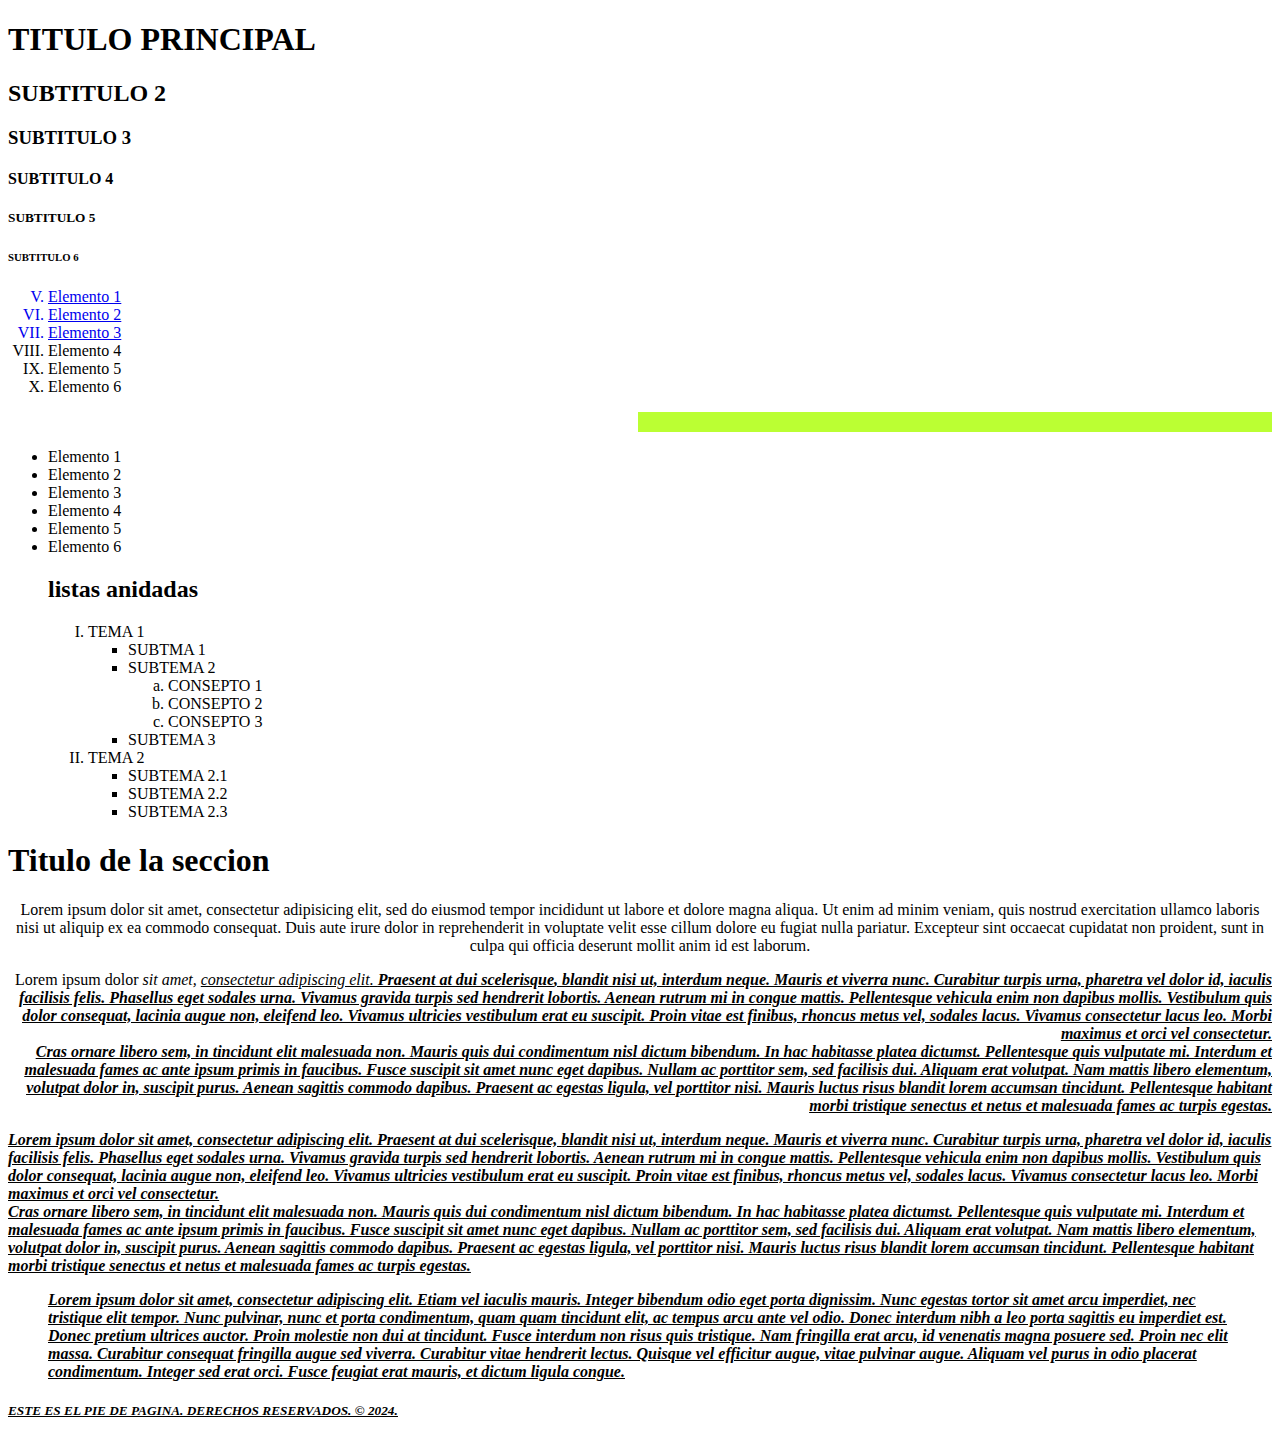
==== index.html @ c755c447 "Add files via upload" ====
<!DOCTYPE html>
<html>
<head>
	<meta name="viewport" content="width=device-width, initial-scale=1">
	<title>MI PRIMRA PAGINA</title>
	<!--DEFINE EL CONJUNTO DE CARACTERES  -->
	<meta charset="utf-8"/>
	<meta name="autor" content="UPSLP">
	<link rel="icon" type="image/png" href="imagenes/logo.png">

</head>
<body>
	<!-- TITULOS -->
	<header>
		<h1>TITULO PRINCIPAL</h1>
		<h2>SUBTITULO 2</h2>
		<h3>SUBTITULO 3</h3>
		<h4>SUBTITULO 4</h4>
		<h5>SUBTITULO 5</h5>
		<h6>SUBTITULO 6</h6>
	</header>
	<!-- BARRA D NAVEGACION -->
	<nav>
		<!-- lista ordenada -->
		<ol type="I" start="5">
			<a href="http://www.upslp.edu.mx"
			alt="ir a la pagina de la UPSLP"> 
			<li>Elemento 1</li>
			<a/>
			<a href="http://google.com"
			alt="ir a la pagina de google">
			<li>Elemento 2</li>
			<a/>
			<a href="info.html"
			alt="pagina informativa">
			<li>Elemento 3</li>
			<a/>
			<li>Elemento 4</li>
			<li>Elemento 5</li>
			<li>Elemento 6</li>
		</ol>
	</nav>
	<hr width="50%" align="right" size="20px" noshade color="#BBFF33" />
	<!-- lista desordenada -->
	<ul>
			<li>Elemento 1</li>
			<li>Elemento 2</li>
			<li>Elemento 3</li>
			<li>Elemento 4</li>
			<li>Elemento 5</li>
			<li>Elemento 6</li>
	</ul>
	<ul>
		<h2>listas anidadas</h2>
		<ol type="I">
			<li>TEMA 1</li>
			<ul type="square">
				<li>SUBTMA 1</li>
				<li>SUBTEMA 2</li>
				<ol type="a">
					<li>CONSEPTO 1</li>
					<li>CONSEPTO 2</li>
					<li>CONSEPTO 3</li>
				</ol>
				<li>SUBTEMA 3</li>
			</ul>
			<li>TEMA 2</li>
			<ul>
				<li>SUBTEMA 2.1</li>
				<li>SUBTEMA 2.2</li>
				<li>SUBTEMA 2.3</li>
			</ul>
		</ol>
	</ul>
	<section>
		<h1>Titulo de la seccion</h1>
		<p align="center">
			Lorem ipsum dolor sit amet, consectetur adipisicing elit, sed do eiusmod
			tempor incididunt ut labore et dolore magna aliqua. Ut enim ad minim veniam,
			quis nostrud exercitation ullamco laboris nisi ut aliquip ex ea commodo
			consequat. Duis aute irure dolor in reprehenderit in voluptate velit esse
			cillum dolore eu fugiat nulla pariatur. Excepteur sint occaecat cupidatat non
			proident, sunt in culpa qui officia deserunt mollit anim id est laborum.
			</p>
		<p align="right">
		Lorem ipsum dolor <i>sit amet,<i> <u>consectetur adipiscing elit<u>. <b>Praesent at dui scelerisque<b>, blandit nisi ut, interdum neque. Mauris et viverra nunc. Curabitur turpis urna, pharetra vel dolor id, iaculis facilisis felis. Phasellus eget sodales urna. Vivamus gravida turpis sed hendrerit lobortis. Aenean rutrum mi in congue mattis. Pellentesque vehicula enim non dapibus mollis. Vestibulum quis dolor consequat, lacinia augue non, eleifend leo. Vivamus ultricies vestibulum erat eu suscipit. Proin vitae est finibus, rhoncus metus vel, sodales lacus. Vivamus consectetur lacus leo. Morbi maximus et orci vel consectetur.
		<br/>
		Cras ornare libero sem, in tincidunt elit malesuada non. Mauris quis dui condimentum nisl dictum bibendum. In hac habitasse platea dictumst. Pellentesque quis vulputate mi. Interdum et malesuada fames ac ante ipsum primis in faucibus. Fusce suscipit sit amet nunc eget dapibus. Nullam ac porttitor sem, sed facilisis dui. Aliquam erat volutpat. Nam mattis libero elementum, volutpat dolor in, suscipit purus. Aenean sagittis commodo dapibus. Praesent ac egestas ligula, vel porttitor nisi. Mauris luctus risus blandit lorem accumsan tincidunt. Pellentesque habitant morbi tristique senectus et netus et malesuada fames ac turpis egestas.
		<p>
	</p align="left">
		Lorem ipsum dolor sit amet, consectetur adipiscing elit. Praesent at dui scelerisque, blandit nisi ut, interdum neque. Mauris et viverra nunc. Curabitur turpis urna, pharetra vel dolor id, iaculis facilisis felis. Phasellus eget sodales urna. Vivamus gravida turpis sed hendrerit lobortis. Aenean rutrum mi in congue mattis. Pellentesque vehicula enim non dapibus mollis. Vestibulum quis dolor consequat, lacinia augue non, eleifend leo. Vivamus ultricies vestibulum erat eu suscipit. Proin vitae est finibus, rhoncus metus vel, sodales lacus. Vivamus consectetur lacus leo. Morbi maximus et orci vel consectetur.
		<br/>
		Cras ornare libero sem, in tincidunt elit malesuada non. Mauris quis dui condimentum nisl dictum bibendum. In hac habitasse platea dictumst. Pellentesque quis vulputate mi. Interdum et malesuada fames ac ante ipsum primis in faucibus. Fusce suscipit sit amet nunc eget dapibus. Nullam ac porttitor sem, sed facilisis dui. Aliquam erat volutpat. Nam mattis libero elementum, volutpat dolor in, suscipit purus. Aenean sagittis commodo dapibus. Praesent ac egestas ligula, vel porttitor nisi. Mauris luctus risus blandit lorem accumsan tincidunt. Pellentesque habitant morbi tristique senectus et netus et malesuada fames ac turpis egestas.
		</p>
	</section>

	<aside>
		<blockquote>Lorem ipsum dolor sit amet, consectetur adipiscing elit. Etiam vel iaculis mauris. Integer bibendum odio eget porta dignissim. Nunc egestas tortor sit amet arcu imperdiet, nec tristique elit tempor. Nunc pulvinar, nunc et porta condimentum, quam quam tincidunt elit, ac tempus arcu ante vel odio. Donec interdum nibh a leo porta sagittis eu imperdiet est. Donec pretium ultrices auctor. Proin molestie non dui at tincidunt. Fusce interdum non risus quis tristique. Nam fringilla erat arcu, id venenatis magna posuere sed. Proin nec elit massa. Curabitur consequat fringilla augue sed viverra. Curabitur vitae hendrerit lectus. Quisque vel efficitur augue, vitae pulvinar augue. Aliquam vel purus in odio placerat condimentum. Integer sed erat orci. Fusce feugiat erat mauris, et dictum ligula congue.</blockquote>

	</aside>

	<footer>
		<h5>ESTE ES EL PIE DE PAGINA. DERECHOS RESERVADOS. &copy; 2024.</h5>
	</footer>
</body>
</html>
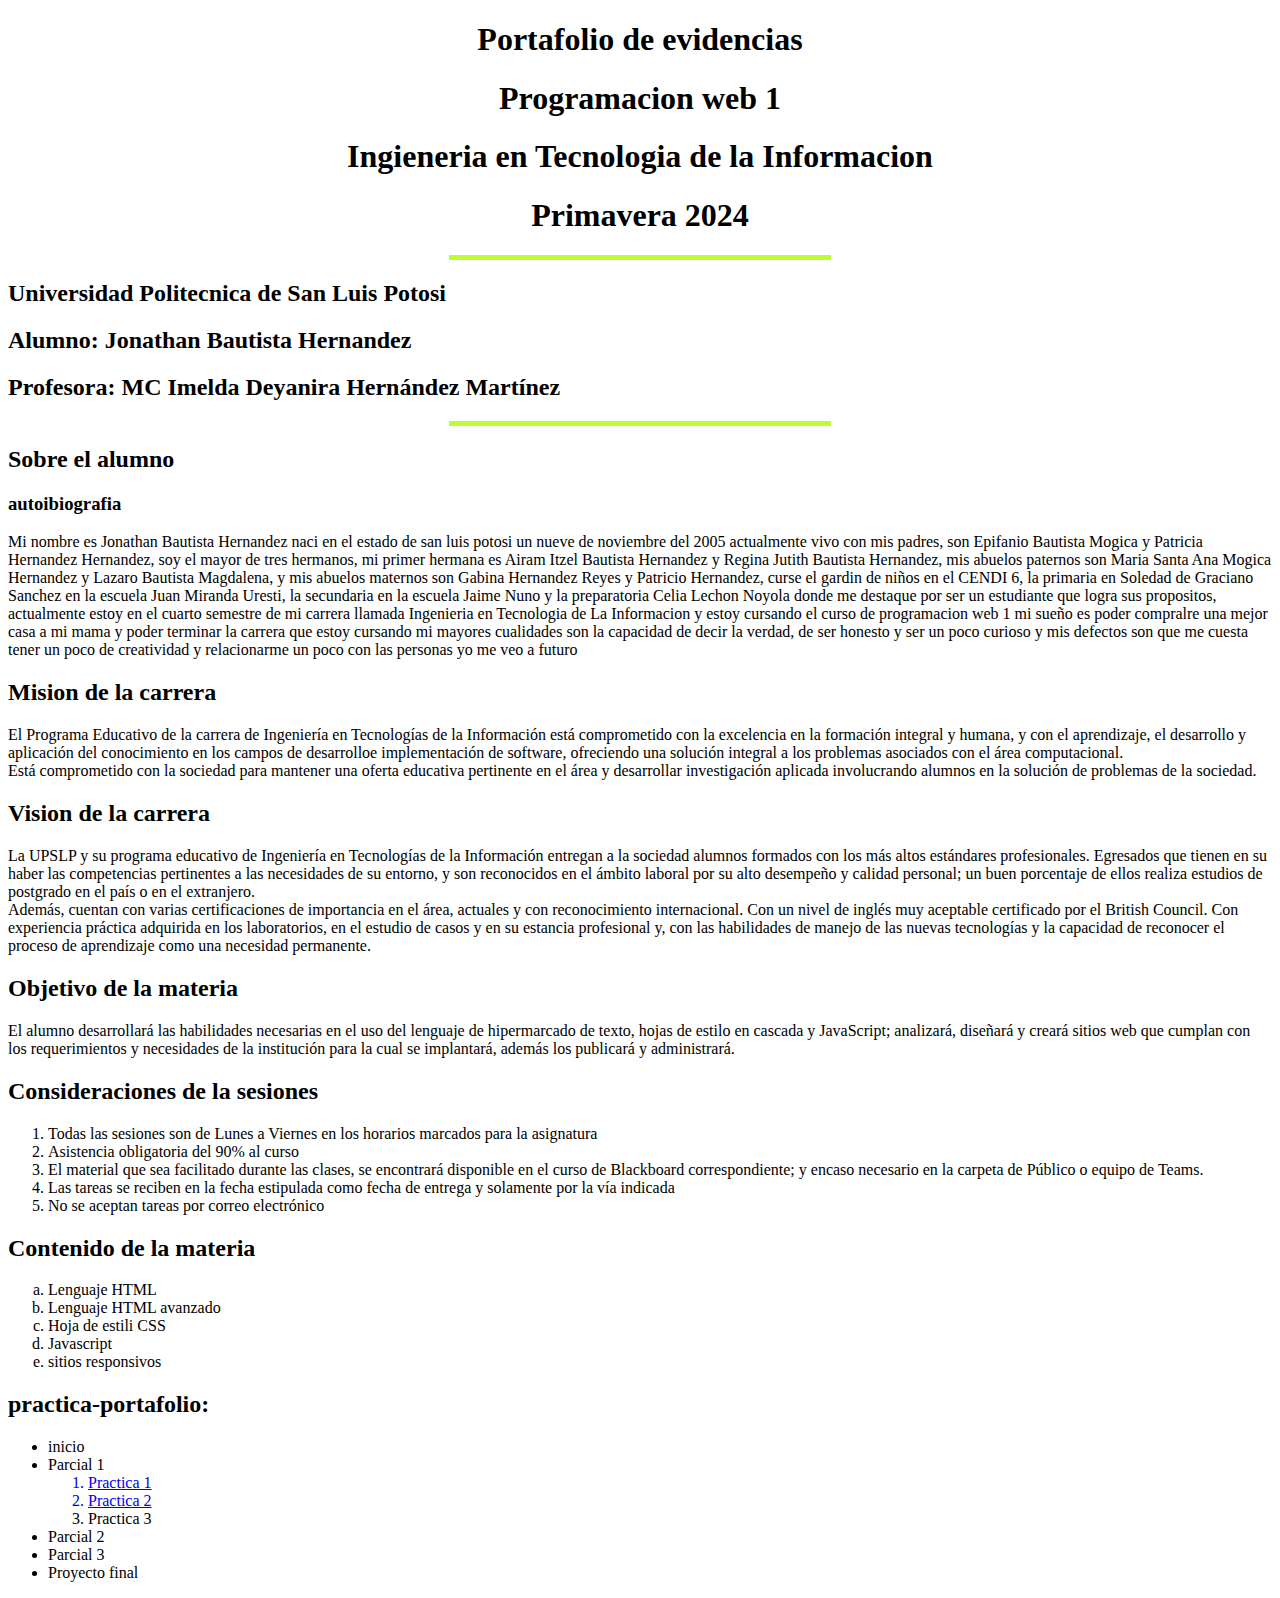
==== commit 9d7d299c: "Add files via upload" ====
--- a/index.html
+++ b/index.html
@@ -1,106 +1,102 @@
 <!DOCTYPE html>
 <html>
 <head>
+	<meta charset="utf-8">
 	<meta name="viewport" content="width=device-width, initial-scale=1">
-	<title>MI PRIMRA PAGINA</title>
-	<!--DEFINE EL CONJUNTO DE CARACTERES  -->
-	<meta charset="utf-8"/>
+	<title>Portafolio de evidencias</title>
+	<meta charset="utf-8">
 	<meta name="autor" content="UPSLP">
-	<link rel="icon" type="image/png" href="imagenes/logo.png">
+	<link rel="icon" type="image/png" href="imagen/logo.png">
 
 </head>
 <body>
-	<!-- TITULOS -->
-	<header>
-		<h1>TITULO PRINCIPAL</h1>
-		<h2>SUBTITULO 2</h2>
-		<h3>SUBTITULO 3</h3>
-		<h4>SUBTITULO 4</h4>
-		<h5>SUBTITULO 5</h5>
-		<h6>SUBTITULO 6</h6>
+	<header align="center">
+		<h1>Portafolio de evidencias</h1>
+		<h1>Programacion web 1</h1>
+		<h1>Ingieneria en Tecnologia de la Informacion</h1>
+		<h1>Primavera 2024</h1>
+		<hr width="30%" align="center" size="5px" noshade color="#BBFF33" />
+		<header align="left">
+			<h2>Universidad Politecnica de San Luis Potosi</h2>
+		<h2>Alumno: Jonathan Bautista Hernandez</h2>
+		<h2>Profesora: MC Imelda Deyanira Hernández Martínez</h2>
+		<hr width="30%" align="center" size="5px" noshade color="#BBFF33" />
+		<h2>Sobre el alumno</h2>
+			<section>
+				<p>
+					<h3>autoibiografia</h3>
+					Mi nombre es Jonathan Bautista Hernandez naci en el estado de san luis potosi un nueve de noviembre del 2005 actualmente vivo con mis padres, son Epifanio Bautista Mogica y Patricia Hernandez Hernandez, soy el mayor de tres hermanos, mi primer hermana es Airam Itzel Bautista Hernandez y Regina Jutith Bautista Hernandez, mis abuelos paternos son Maria Santa Ana Mogica Hernandez y Lazaro Bautista Magdalena, y mis abuelos maternos son Gabina Hernandez Reyes y Patricio Hernandez, curse el gardin de niños en el CENDI 6, la primaria en Soledad de Graciano Sanchez en la escuela Juan Miranda Uresti, la secundaria en la escuela Jaime Nuno y la preparatoria Celia Lechon Noyola donde me destaque por ser un estudiante que logra sus propositos, actualmente estoy en el cuarto semestre de mi carrera llamada Ingenieria en Tecnologia de La Informacion y estoy cursando el curso de programacion web 1 mi sueño es poder compralre una mejor casa a mi mama y poder terminar la carrera que estoy cursando mi mayores cualidades son la capacidad de decir la verdad, de ser honesto y ser un poco curioso y mis defectos son que me cuesta tener un poco de creatividad y relacionarme un poco con las personas yo me veo a futuro 
+				</p>
+			</section>
+		<h2>Mision de la carrera</h2>
+		<section>
+			<p>
+				El Programa Educativo de la carrera de Ingeniería en Tecnologías de la Información está comprometido con la excelencia en
+				la formación integral y humana, y con el aprendizaje, el desarrollo y aplicación del conocimiento en los campos de desarrolloe implementación de software, ofreciendo una solución integral a los problemas asociados con el área computacional.
+				<br/>
+				Está comprometido con la sociedad para mantener una oferta educativa pertinente en el área y desarrollar investigación
+				aplicada involucrando alumnos en la solución de problemas de la sociedad. 
+			</p>
+		</section>
+		<h2>Vision de la carrera</h2>
+		<section>
+			<p>
+				La UPSLP y su programa educativo de Ingeniería en Tecnologías de la Información entregan a la sociedad alumnos formados
+				con los más altos estándares profesionales.
+				Egresados que tienen en su haber las competencias pertinentes a las necesidades de su entorno, y son reconocidos en el
+				ámbito laboral por su alto desempeño y calidad personal; un buen porcentaje de ellos realiza estudios de postgrado en el
+				país o en el extranjero.
+				<br/>
+				Además, cuentan con varias certificaciones de importancia en el área, actuales y con reconocimiento internacional. Con un
+				nivel de inglés muy aceptable certificado por el British Council. Con experiencia práctica adquirida en los laboratorios, en el estudio de casos y en su estancia profesional y, con las habilidades de manejo de las nuevas tecnologías y la capacidad de reconocer el proceso de aprendizaje como una necesidad permanente. 
+			</p>
+		</section>
+		<h2>Objetivo de la materia</h2>
+		<section>
+			<p>
+				El alumno desarrollará las habilidades necesarias en el uso del lenguaje de hipermarcado de texto, hojas de estilo en cascada y JavaScript; analizará, diseñará y creará sitios web que cumplan con los requerimientos y necesidades de la institución para la cual se implantará, además los publicará y administrará.
+			</p>
+		</section>
+		<h2>Consideraciones de la sesiones</h2>
+		<nav>
+			<!-- lista ordenada -->
+			<ol type="1" >
+				<li>Todas las sesiones son de Lunes a Viernes en los horarios marcados para la asignatura</li>
+				<li>Asistencia obligatoria del 90% al curso</li>
+				<li>El material que sea facilitado durante las clases, se encontrará disponible en el curso de Blackboard correspondiente; y encaso necesario en la carpeta de Público o equipo de Teams. </li>
+				<li>Las tareas se reciben en la fecha estipulada como fecha de entrega y solamente por la vía indicada</li>
+				<li>No se aceptan tareas por correo electrónico</li>
+			</ol>
+		</nav>
+		<h2>Contenido de la materia</h2>
+		<nav>
+			<ol type="a">
+				<li>Lenguaje HTML</li>
+				<li>Lenguaje HTML avanzado</li>
+				<li>Hoja de estili CSS</li>
+				<li>Javascript</li>
+				<li>sitios responsivos</li>
+			</ol>
+		</nav>
+		<h2>practica-portafolio:</h2>
+		<ul type="center">
+			<li>inicio</li>
+			<li>Parcial 1</li>
+			<ol>
+				<a href="info.html" alt="Pagina informativa">
+				<li>Practica 1</li>
+				</a>
+			<a href="saludo.html" alt="Pagina informativa">
+				<li>Practica 2</li>
+				</a>
+				<li>Practica 3</li>
+			</ol>
+			<li>Parcial 2</li>
+			<li>Parcial 3</li>
+			<li>Proyecto final</li>
+		</ul>
+		</header>
 	</header>
-	<!-- BARRA D NAVEGACION -->
-	<nav>
-		<!-- lista ordenada -->
-		<ol type="I" start="5">
-			<a href="http://www.upslp.edu.mx"
-			alt="ir a la pagina de la UPSLP"> 
-			<li>Elemento 1</li>
-			<a/>
-			<a href="http://google.com"
-			alt="ir a la pagina de google">
-			<li>Elemento 2</li>
-			<a/>
-			<a href="info.html"
-			alt="pagina informativa">
-			<li>Elemento 3</li>
-			<a/>
-			<li>Elemento 4</li>
-			<li>Elemento 5</li>
-			<li>Elemento 6</li>
-		</ol>
-	</nav>
-	<hr width="50%" align="right" size="20px" noshade color="#BBFF33" />
-	<!-- lista desordenada -->
-	<ul>
-			<li>Elemento 1</li>
-			<li>Elemento 2</li>
-			<li>Elemento 3</li>
-			<li>Elemento 4</li>
-			<li>Elemento 5</li>
-			<li>Elemento 6</li>
-	</ul>
-	<ul>
-		<h2>listas anidadas</h2>
-		<ol type="I">
-			<li>TEMA 1</li>
-			<ul type="square">
-				<li>SUBTMA 1</li>
-				<li>SUBTEMA 2</li>
-				<ol type="a">
-					<li>CONSEPTO 1</li>
-					<li>CONSEPTO 2</li>
-					<li>CONSEPTO 3</li>
-				</ol>
-				<li>SUBTEMA 3</li>
-			</ul>
-			<li>TEMA 2</li>
-			<ul>
-				<li>SUBTEMA 2.1</li>
-				<li>SUBTEMA 2.2</li>
-				<li>SUBTEMA 2.3</li>
-			</ul>
-		</ol>
-	</ul>
-	<section>
-		<h1>Titulo de la seccion</h1>
-		<p align="center">
-			Lorem ipsum dolor sit amet, consectetur adipisicing elit, sed do eiusmod
-			tempor incididunt ut labore et dolore magna aliqua. Ut enim ad minim veniam,
-			quis nostrud exercitation ullamco laboris nisi ut aliquip ex ea commodo
-			consequat. Duis aute irure dolor in reprehenderit in voluptate velit esse
-			cillum dolore eu fugiat nulla pariatur. Excepteur sint occaecat cupidatat non
-			proident, sunt in culpa qui officia deserunt mollit anim id est laborum.
-			</p>
-		<p align="right">
-		Lorem ipsum dolor <i>sit amet,<i> <u>consectetur adipiscing elit<u>. <b>Praesent at dui scelerisque<b>, blandit nisi ut, interdum neque. Mauris et viverra nunc. Curabitur turpis urna, pharetra vel dolor id, iaculis facilisis felis. Phasellus eget sodales urna. Vivamus gravida turpis sed hendrerit lobortis. Aenean rutrum mi in congue mattis. Pellentesque vehicula enim non dapibus mollis. Vestibulum quis dolor consequat, lacinia augue non, eleifend leo. Vivamus ultricies vestibulum erat eu suscipit. Proin vitae est finibus, rhoncus metus vel, sodales lacus. Vivamus consectetur lacus leo. Morbi maximus et orci vel consectetur.
-		<br/>
-		Cras ornare libero sem, in tincidunt elit malesuada non. Mauris quis dui condimentum nisl dictum bibendum. In hac habitasse platea dictumst. Pellentesque quis vulputate mi. Interdum et malesuada fames ac ante ipsum primis in faucibus. Fusce suscipit sit amet nunc eget dapibus. Nullam ac porttitor sem, sed facilisis dui. Aliquam erat volutpat. Nam mattis libero elementum, volutpat dolor in, suscipit purus. Aenean sagittis commodo dapibus. Praesent ac egestas ligula, vel porttitor nisi. Mauris luctus risus blandit lorem accumsan tincidunt. Pellentesque habitant morbi tristique senectus et netus et malesuada fames ac turpis egestas.
-		<p>
-	</p align="left">
-		Lorem ipsum dolor sit amet, consectetur adipiscing elit. Praesent at dui scelerisque, blandit nisi ut, interdum neque. Mauris et viverra nunc. Curabitur turpis urna, pharetra vel dolor id, iaculis facilisis felis. Phasellus eget sodales urna. Vivamus gravida turpis sed hendrerit lobortis. Aenean rutrum mi in congue mattis. Pellentesque vehicula enim non dapibus mollis. Vestibulum quis dolor consequat, lacinia augue non, eleifend leo. Vivamus ultricies vestibulum erat eu suscipit. Proin vitae est finibus, rhoncus metus vel, sodales lacus. Vivamus consectetur lacus leo. Morbi maximus et orci vel consectetur.
-		<br/>
-		Cras ornare libero sem, in tincidunt elit malesuada non. Mauris quis dui condimentum nisl dictum bibendum. In hac habitasse platea dictumst. Pellentesque quis vulputate mi. Interdum et malesuada fames ac ante ipsum primis in faucibus. Fusce suscipit sit amet nunc eget dapibus. Nullam ac porttitor sem, sed facilisis dui. Aliquam erat volutpat. Nam mattis libero elementum, volutpat dolor in, suscipit purus. Aenean sagittis commodo dapibus. Praesent ac egestas ligula, vel porttitor nisi. Mauris luctus risus blandit lorem accumsan tincidunt. Pellentesque habitant morbi tristique senectus et netus et malesuada fames ac turpis egestas.
-		</p>
-	</section>
 
-	<aside>
-		<blockquote>Lorem ipsum dolor sit amet, consectetur adipiscing elit. Etiam vel iaculis mauris. Integer bibendum odio eget porta dignissim. Nunc egestas tortor sit amet arcu imperdiet, nec tristique elit tempor. Nunc pulvinar, nunc et porta condimentum, quam quam tincidunt elit, ac tempus arcu ante vel odio. Donec interdum nibh a leo porta sagittis eu imperdiet est. Donec pretium ultrices auctor. Proin molestie non dui at tincidunt. Fusce interdum non risus quis tristique. Nam fringilla erat arcu, id venenatis magna posuere sed. Proin nec elit massa. Curabitur consequat fringilla augue sed viverra. Curabitur vitae hendrerit lectus. Quisque vel efficitur augue, vitae pulvinar augue. Aliquam vel purus in odio placerat condimentum. Integer sed erat orci. Fusce feugiat erat mauris, et dictum ligula congue.</blockquote>
-
-	</aside>
-
-	<footer>
-		<h5>ESTE ES EL PIE DE PAGINA. DERECHOS RESERVADOS. &copy; 2024.</h5>
-	</footer>
 </body>
-</html>+</html>
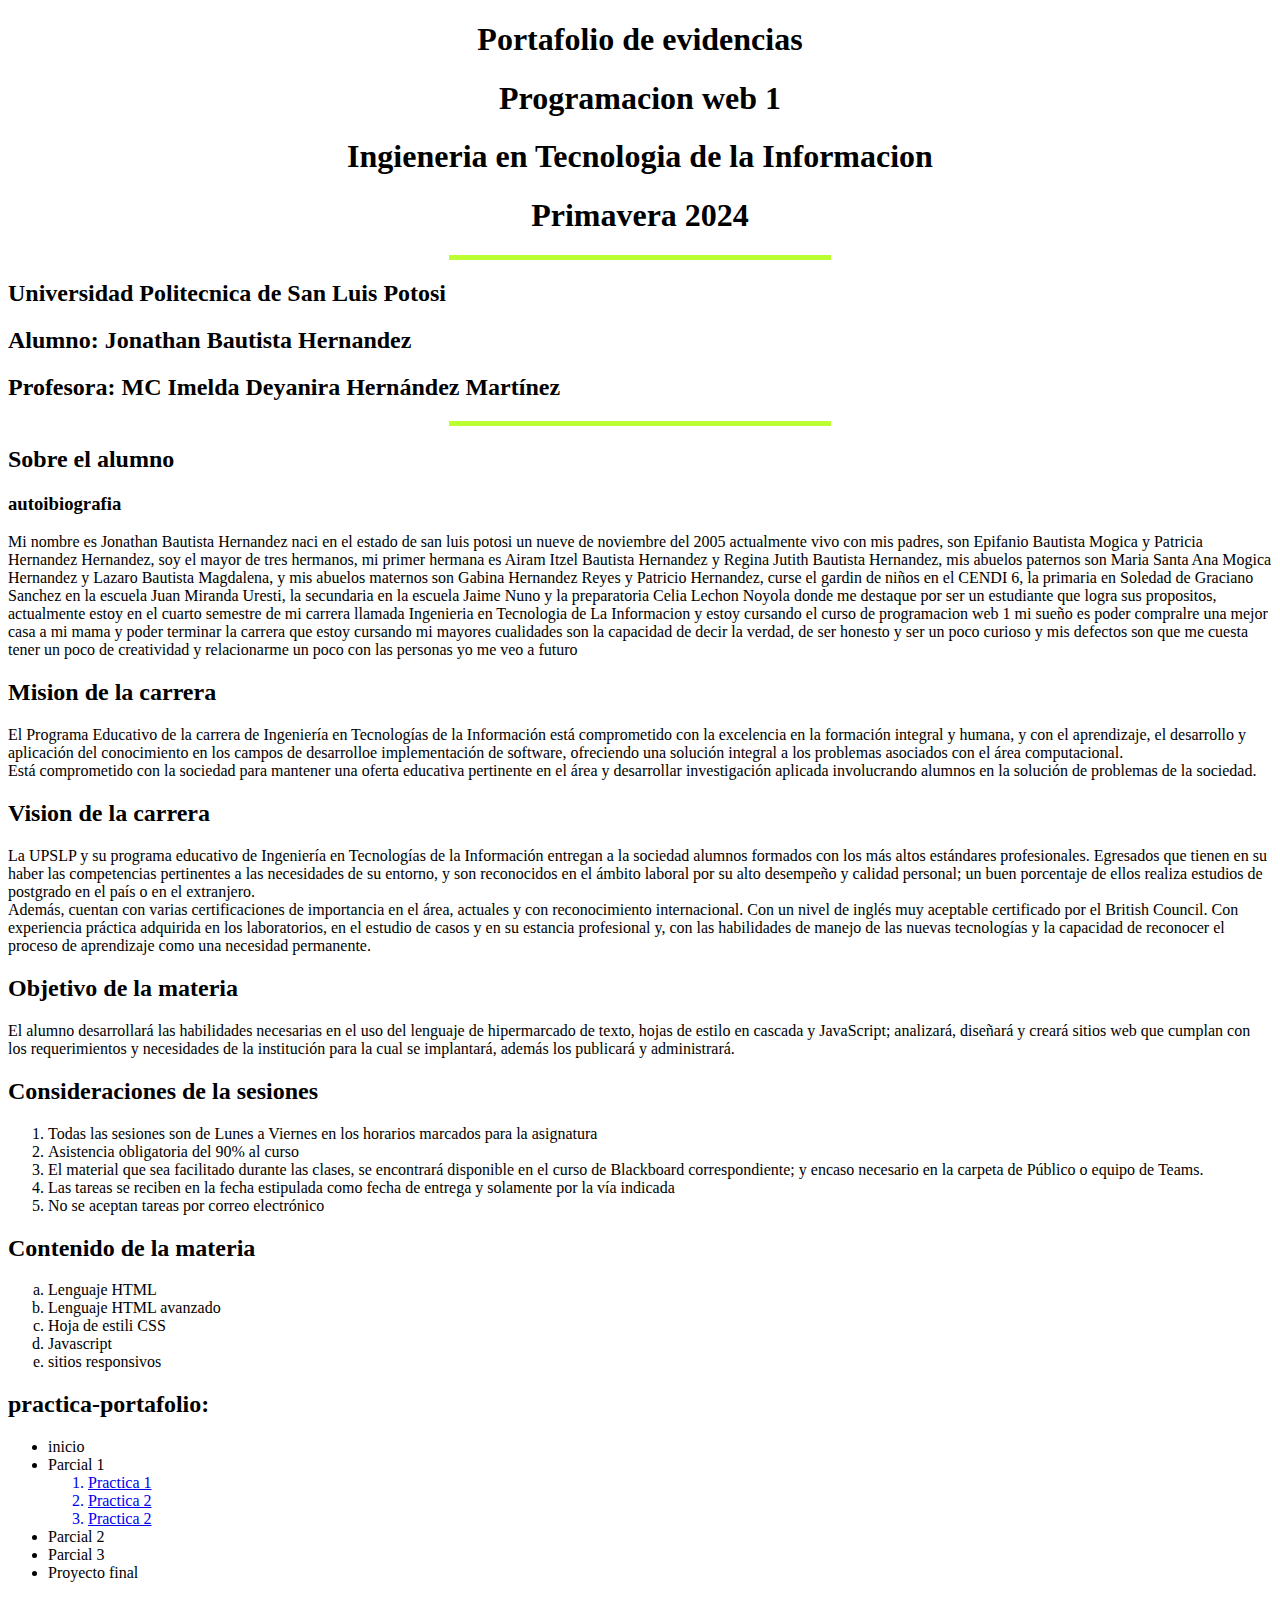
==== commit 2a784228: "Update index.html" ====
--- a/index.html
+++ b/index.html
@@ -86,10 +86,12 @@
 				<a href="info.html" alt="Pagina informativa">
 				<li>Practica 1</li>
 				</a>
-			<a href="saludo.html" alt="Pagina informativa">
+			<a href="/pdf/ObtenerTotales.html" alt="Pagina informativa">
 				<li>Practica 2</li>
 				</a>
-				<li>Practica 3</li>
+				<a href="saludo.html" alt="Pagina informativa">
+				<li>Practica 2</li>
+				</a>
 			</ol>
 			<li>Parcial 2</li>
 			<li>Parcial 3</li>
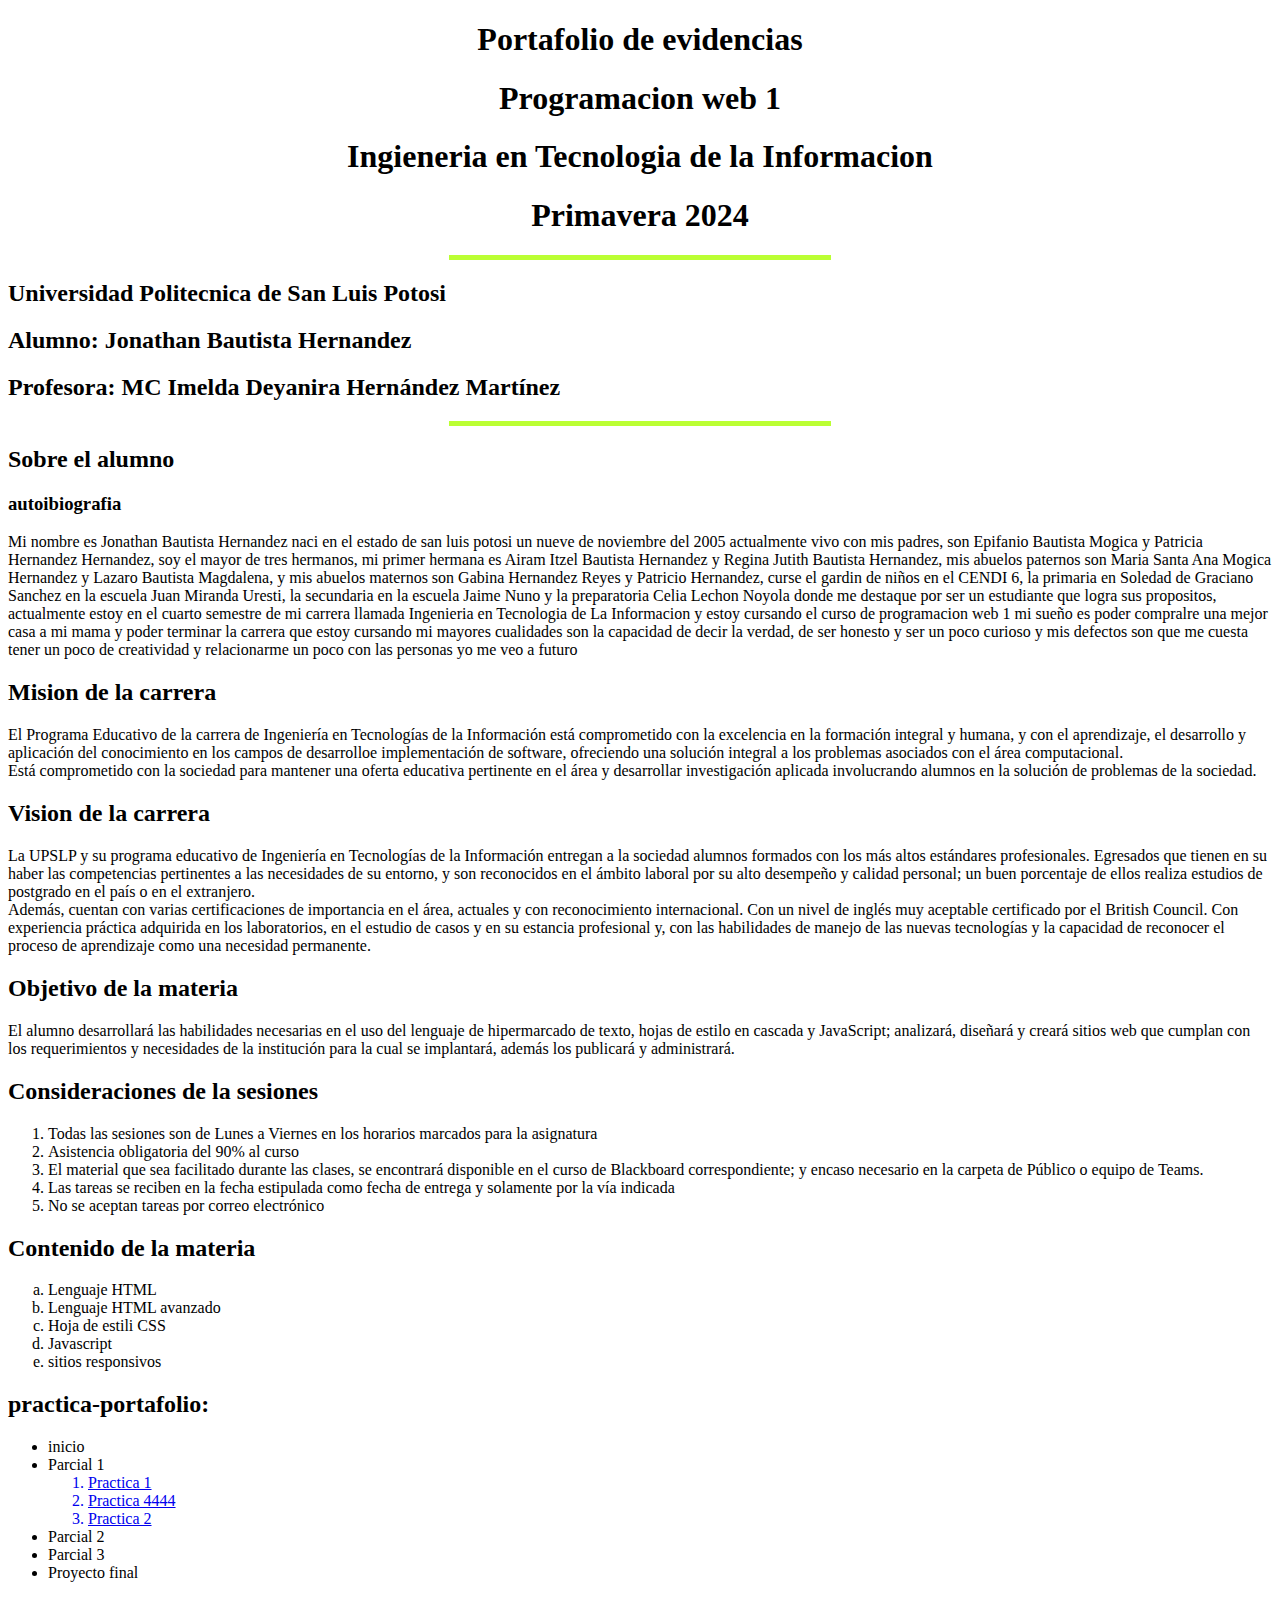
==== commit 44b6bedc: "Update index.html" ====
--- a/index.html
+++ b/index.html
@@ -86,8 +86,8 @@
 				<a href="info.html" alt="Pagina informativa">
 				<li>Practica 1</li>
 				</a>
-			<a href="/pdf/ObtenerTotales.html" alt="Pagina informativa">
-				<li>Practica 2</li>
+			<a href="pdf/ObtenerTotales.html" alt="Pagina informativa">
+				<li>Practica 4444</li>
 				</a>
 				<a href="saludo.html" alt="Pagina informativa">
 				<li>Practica 2</li>
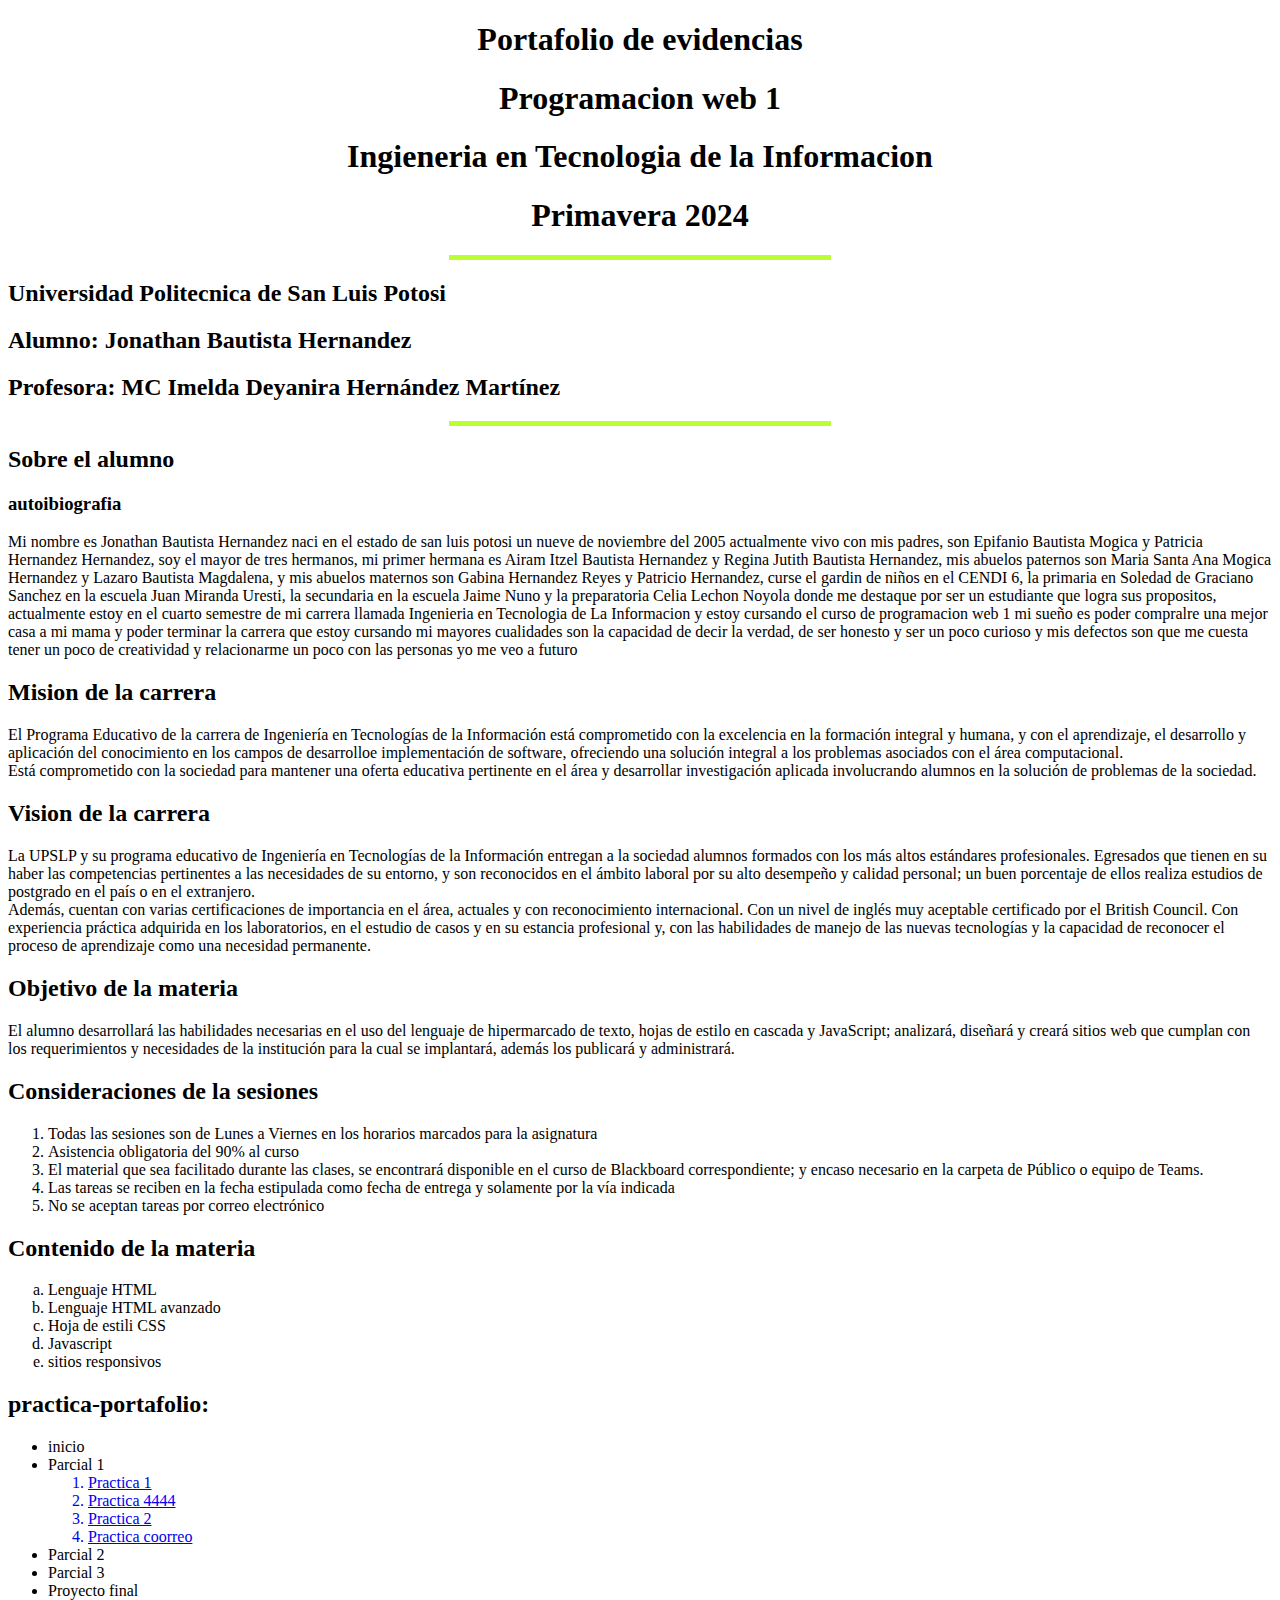
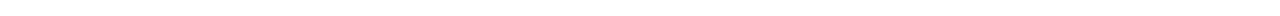
==== commit c0c5e123: "Update index.html" ====
--- a/index.html
+++ b/index.html
@@ -86,11 +86,15 @@
 				<a href="info.html" alt="Pagina informativa">
 				<li>Practica 1</li>
 				</a>
-			<a href="pdf/ObtenerTotales.html" alt="Pagina informativa">
+			<a href="pdf/ObtenerTotales si.html" alt="Pagina informativa">
 				<li>Practica 4444</li>
 				</a>
 				<a href="saludo.html" alt="Pagina informativa">
 				<li>Practica 2</li>
+				</a>
+					</a>
+				<a href="formulario_correo.html" alt="Pagina informativa">
+				<li>Practica coorreo</li>
 				</a>
 			</ol>
 			<li>Parcial 2</li>
